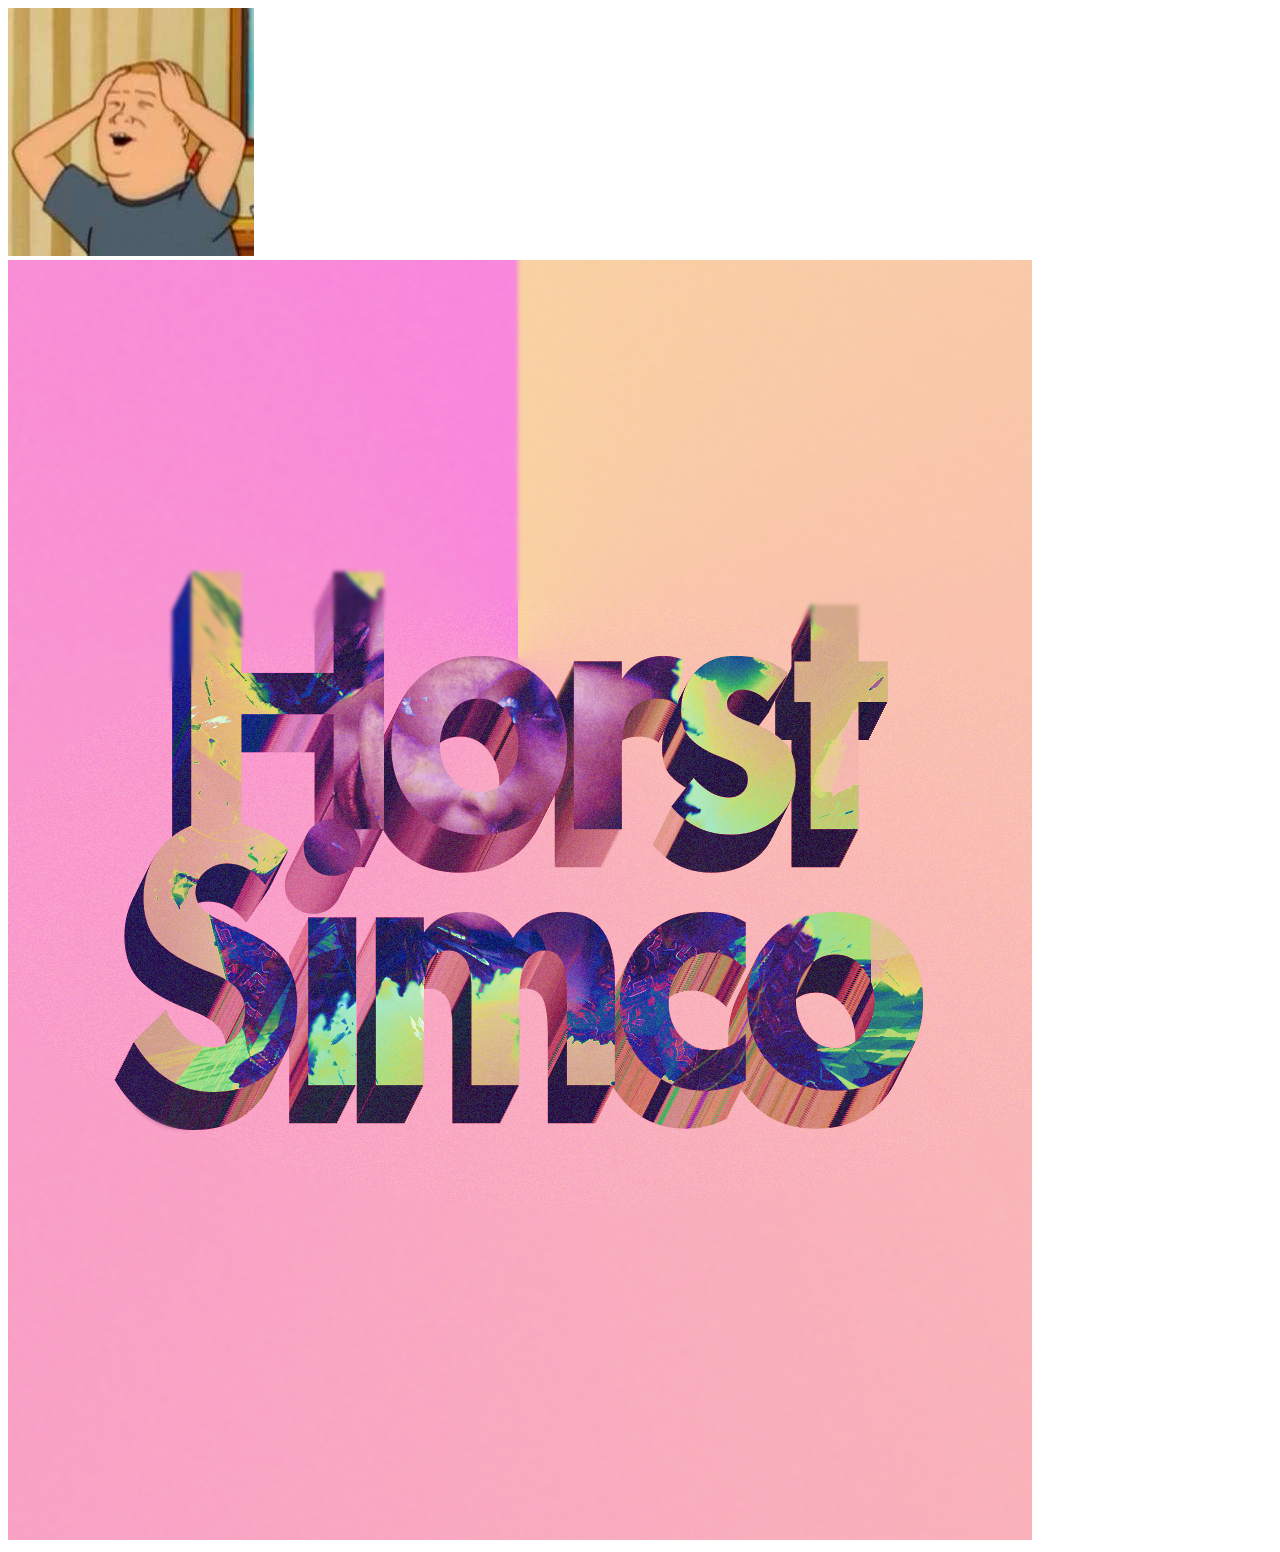
==== index.html @ 37070b06 "initial commit" ====
<!DOCTYPE html>
<html>
<head>
<script src="js/jq.js"></script>
<link href="css/style.css" rel="stylesheet">
</head>
<body>
<img src="s.jpg" class="popup">
<img src="x.jpg" class="popup">
</body>

<script>
var doc = $("body");
var img = $(".popup");

var underDiv = '<div id="base"></div>'
var div = '<div class="popup"></div>'

$(".popup").click(popUp);


function popUp() {
	doc.append(underDiv);
	$("#base").append(div);
	$("div.popup").append('<img id="pop">');
	$("div.popup").append('<button id="quit">Close</button>');
	$("div.popup").css({width: $(this).width()+ 100, height: $(this).height() + 100});
	$("#pop").attr("src", $(this).attr("src"));
	$("button#quit").click(function()
	{
		$("#base").remove();
	});
};
</script>
</html>
---- css/style.css ----
/* to prevent clicking through to other pictures */
#base{
	background-color: hsla(0,0%,0%,0);
	width:100%;
	height:100%;
	top:0;
	left:0;
	bottom:0;
	right:0;
	position:fixed;
	z-index:1000%;
}

div.popup{
	margin-top: 2em;
	background-color: hsla(0,0%,0%,.9);
	position:relative;
	margin-left:auto;
	margin-right:auto;
	display:flex;
	position:relative;
	overflow:auto;
	max-height:95%;
}

#pop{
	margin:auto;
}


#quit{
	position:fixed;
	width:50px;
	height:50px;
}
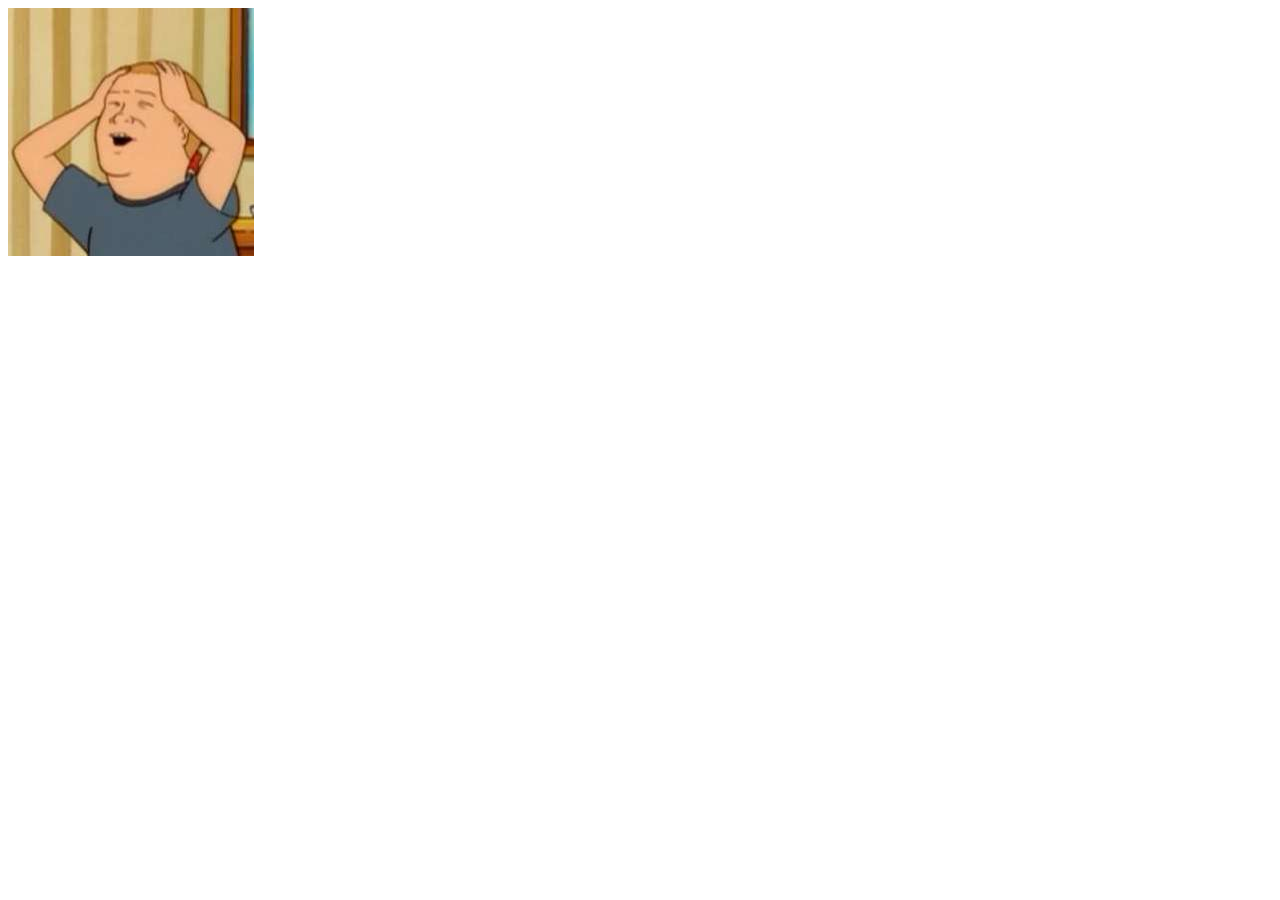
==== commit 6e05651b: "more better" ====
--- a/index.html
+++ b/index.html
@@ -1,12 +1,11 @@
 <!DOCTYPE html>
 <html>
 <head>
-<script src="js/jq.js"></script>
+<script src="js/jquery-3.10-min.js"></script>
 <link href="css/style.css" rel="stylesheet">
 </head>
 <body>
-<img src="s.jpg" class="popup">
-<img src="x.jpg" class="popup">
+<a href="x.jpg" id="popIt"><img src="s.jpg" class="popup"></a>
 </body>
 
 <script>
@@ -16,20 +15,36 @@
 var underDiv = '<div id="base"></div>'
 var div = '<div class="popup"></div>'
 
-$(".popup").click(popUp);
 
+$("a#popIt").bind('click', function(event)
+{
+	event.preventDefault();
+	popUp(this);
+});
 
-function popUp() {
+function popUp(elem)
+{
 	doc.append(underDiv);
 	$("#base").append(div);
-	$("div.popup").append('<img id="pop">');
+	var img = '<img src="' + elem.href + '" id="pop">';
+	$("div.popup").append(img);
 	$("div.popup").append('<button id="quit">Close</button>');
-	$("div.popup").css({width: $(this).width()+ 100, height: $(this).height() + 100});
-	$("#pop").attr("src", $(this).attr("src"));
+	$("<img/>").attr("src", $("#pop").attr("src"))
+		.on("load",function(){
+			if(this.height > 900 && this.width > 900)
+		{
+			// resize the image...???
+				$("#pop").css("height", "95%");
+				$("#pop").after('<p class="caption">This image has been rescaled.</p>');
+		}
+		$("div.popup").css("height", this.height + 200);
+		$("div.popup").css("width", this.width + 200);
+		});	
 	$("button#quit").click(function()
 	{
 		$("#base").remove();
 	});
-};
+}
+
 </script>
 </html>
--- a/css/style.css
+++ b/css/style.css
@@ -33,3 +33,9 @@
 	width:50px;
 	height:50px;
 }
+
+.caption{
+	color:white;
+	position:relative;
+	margin: auto;
+}
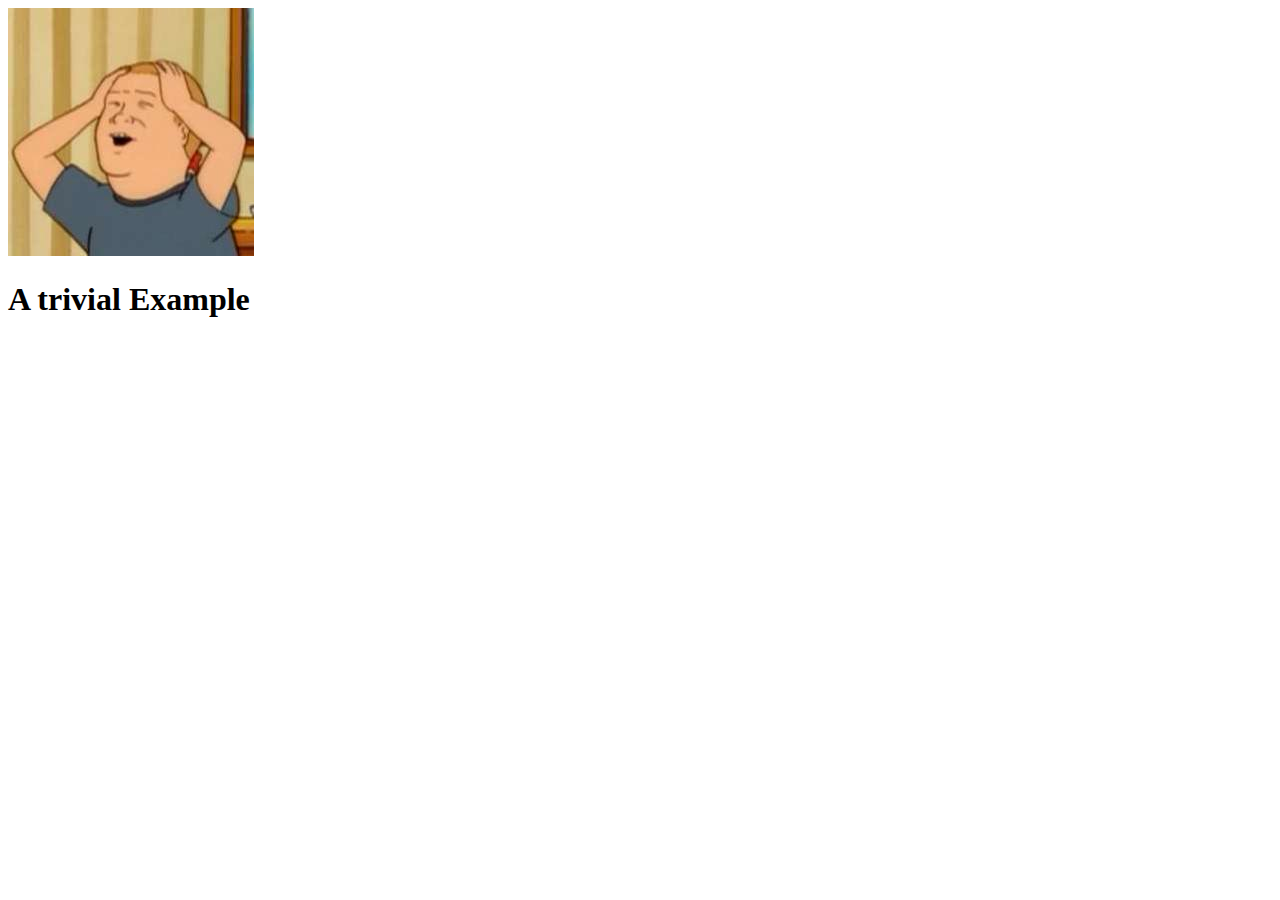
==== commit c0af7a66: "now with some css animations" ====
--- a/index.html
+++ b/index.html
@@ -3,48 +3,12 @@
 <head>
 <script src="js/jquery-3.10-min.js"></script>
 <link href="css/style.css" rel="stylesheet">
+<title>PopUp! Example</title>
 </head>
 <body>
 <a href="x.jpg" id="popIt"><img src="s.jpg" class="popup"></a>
 </body>
 
-<script>
-var doc = $("body");
-var img = $(".popup");
-
-var underDiv = '<div id="base"></div>'
-var div = '<div class="popup"></div>'
-
-
-$("a#popIt").bind('click', function(event)
-{
-	event.preventDefault();
-	popUp(this);
-});
-
-function popUp(elem)
-{
-	doc.append(underDiv);
-	$("#base").append(div);
-	var img = '<img src="' + elem.href + '" id="pop">';
-	$("div.popup").append(img);
-	$("div.popup").append('<button id="quit">Close</button>');
-	$("<img/>").attr("src", $("#pop").attr("src"))
-		.on("load",function(){
-			if(this.height > 900 && this.width > 900)
-		{
-			// resize the image...???
-				$("#pop").css("height", "95%");
-				$("#pop").after('<p class="caption">This image has been rescaled.</p>');
-		}
-		$("div.popup").css("height", this.height + 200);
-		$("div.popup").css("width", this.width + 200);
-		});	
-	$("button#quit").click(function()
-	{
-		$("#base").remove();
-	});
-}
-
-</script>
+<h1>A trivial Example</h1>
+<script src="js/popUp.js"></script>
 </html>
--- a/css/style.css
+++ b/css/style.css
@@ -1,6 +1,12 @@
 /* to prevent clicking through to other pictures */
+
+@keyframes bgfade{
+	0%{ background-color: hsla(0,0%,0%, 0); }
+	100%{ background-color: hsla(0,0%,0%, .9); }
+}
+
 #base{
-	background-color: hsla(0,0%,0%,0);
+	background-color: hsla(0,0%,0%, .9);
 	width:100%;
 	height:100%;
 	top:0;
@@ -8,7 +14,8 @@
 	bottom:0;
 	right:0;
 	position:fixed;
-	z-index:1000%;
+	animation-name: bgfade;
+	animation-duration: 1s;
 }
 
 div.popup{
@@ -30,12 +37,16 @@
 
 #quit{
 	position:fixed;
-	width:50px;
-	height:50px;
+	background-color: #a3a3a3;
+	border: none;
+	color: white;
+	display: inline-block;
+	cursor: pointer;
+	padding: 10px 10px;
+	font-size: 12px;
 }
 
 .caption{
 	color:white;
-	position:relative;
-	margin: auto;
 }
+
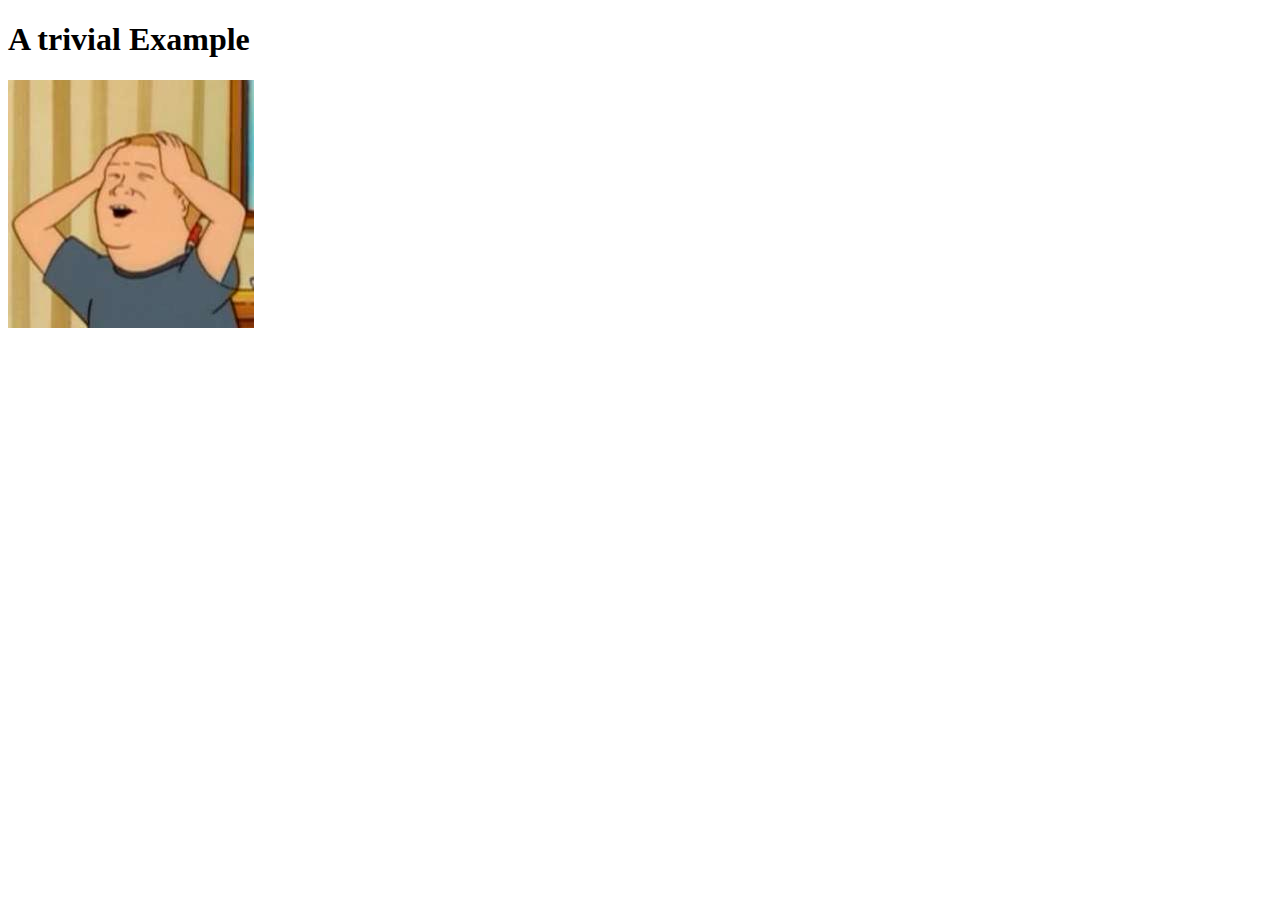
==== commit f83c0ac7: "ive failed you all...i've let you down... i added the h1 tag in the wrong place" ====
--- a/index.html
+++ b/index.html
@@ -6,9 +6,9 @@
 <title>PopUp! Example</title>
 </head>
 <body>
+<h1>A trivial Example</h1>
 <a href="x.jpg" id="popIt"><img src="s.jpg" class="popup"></a>
 </body>
 
-<h1>A trivial Example</h1>
 <script src="js/popUp.js"></script>
 </html>
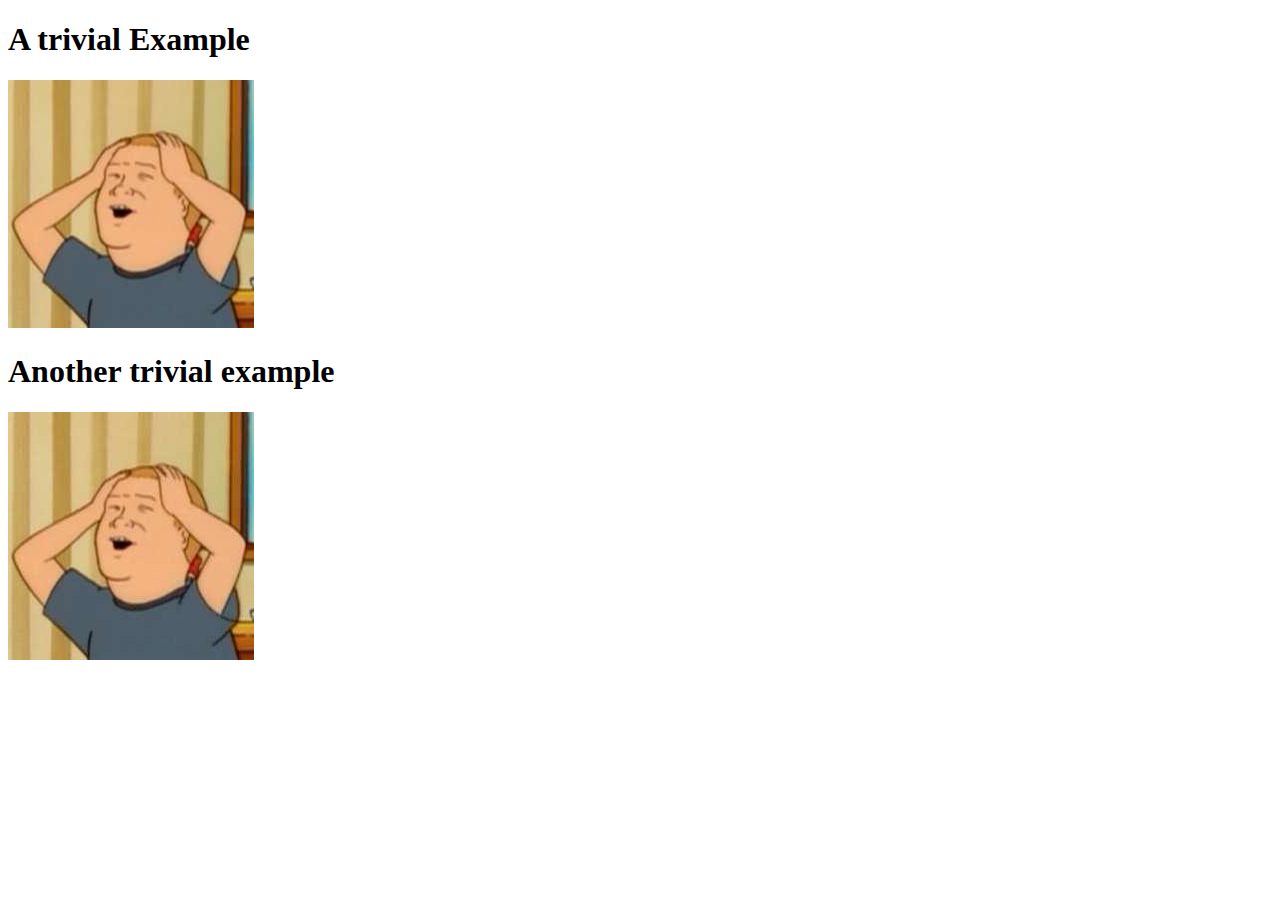
==== commit bd07eefa: "adjusted margins so image will be somewhat centered" ====
--- a/index.html
+++ b/index.html
@@ -8,7 +8,8 @@
 <body>
 <h1>A trivial Example</h1>
 <a href="x.jpg" id="popIt"><img src="s.jpg" class="popup"></a>
+<h1>Another trivial example</h1>
+<a href="s.jpg" id="popIt"><img src="s.jpg" class="popup"></a>
 </body>
-
-<script src="js/popUp.js"></script>
+  <script src="js/popUp.js"></script>
 </html>
--- a/css/style.css
+++ b/css/style.css
@@ -30,10 +30,9 @@
 	max-height:95%;
 }
 
-#pop{
+figure#pop{
 	margin:auto;
 }
-
 
 #quit{
 	position:fixed;
